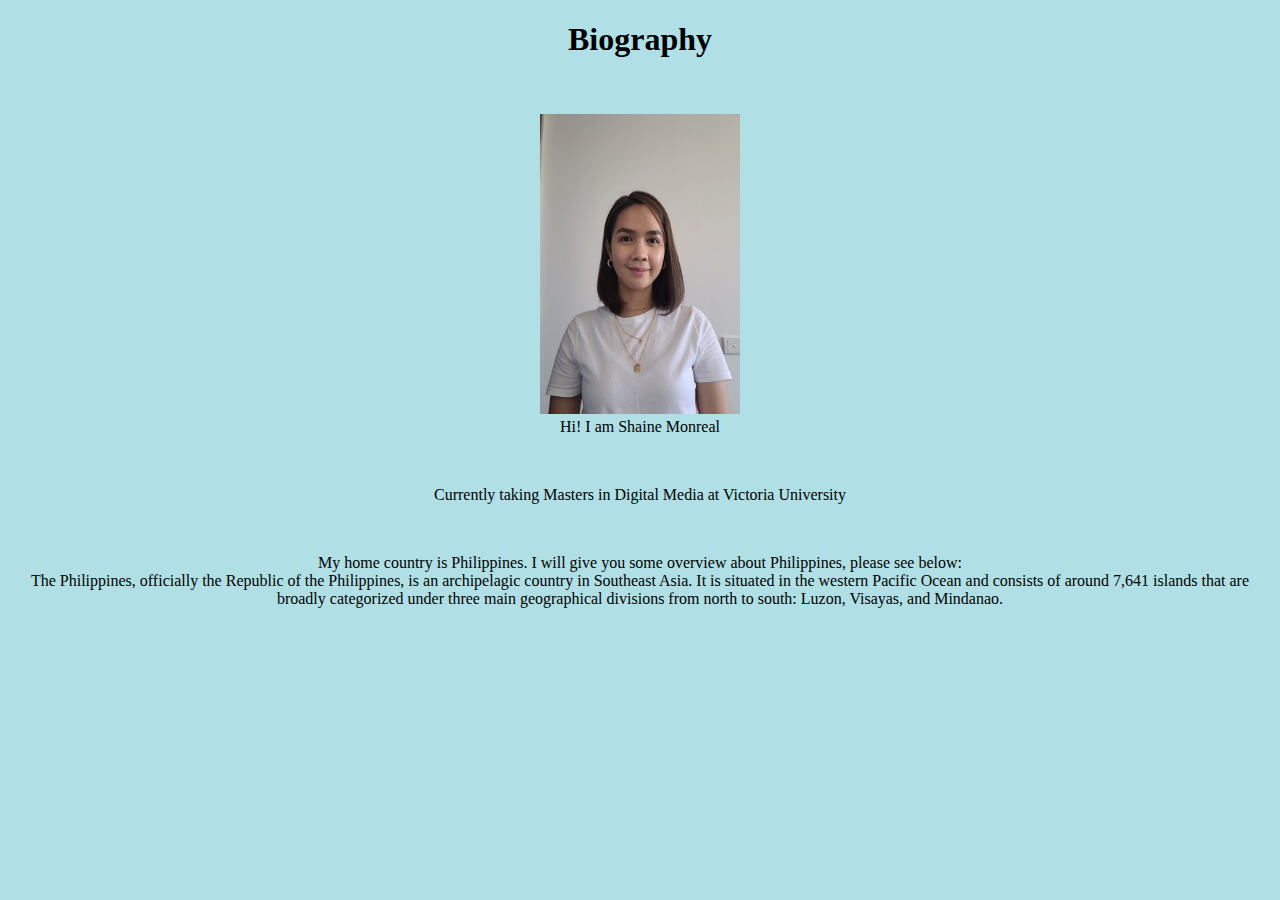
==== index.html @ 6f1baf8a "Changefilename" ====
<!DOCTYPE html>
<html>
<title>index</title>
<body>

    <body style="background-color:powderblue;">

<h1 
    style="text-align:center;" 
    style="font-family:verdana;"
    style="font-size:300%;"
    >
     
    Biography

</h1>
<br>
<p 
    style="text-align:center;"
    style="font-family:verdana;" 
    style="font-size:200%;"
    >
    <img src="Shaine.jpeg" alt="Shaine" style="width:200px;height:300px;">
<br>
    Hi! I am Shaine Monreal
</p>
<br>
<p 
    style="text-align:center;"
    style="font-family:verdana;" 
    style="font-size:200%;"
    >
    
    Currently taking Masters in Digital Media at Victoria University
</p>

<br>
<p 
    style="text-align:center;"
    style="font-family:verdana;" 
    style="font-size:200%;"
    >
    
    My home country is Philippines. I will give you some overview about Philippines, please see below:
<br>

The Philippines, officially the Republic of the Philippines, is an archipelagic country in Southeast Asia. It is situated in the western Pacific Ocean and consists of around 7,641 islands that are broadly categorized under three main geographical divisions from north to south: Luzon, Visayas, and Mindanao.
</p>
</body>
</html>
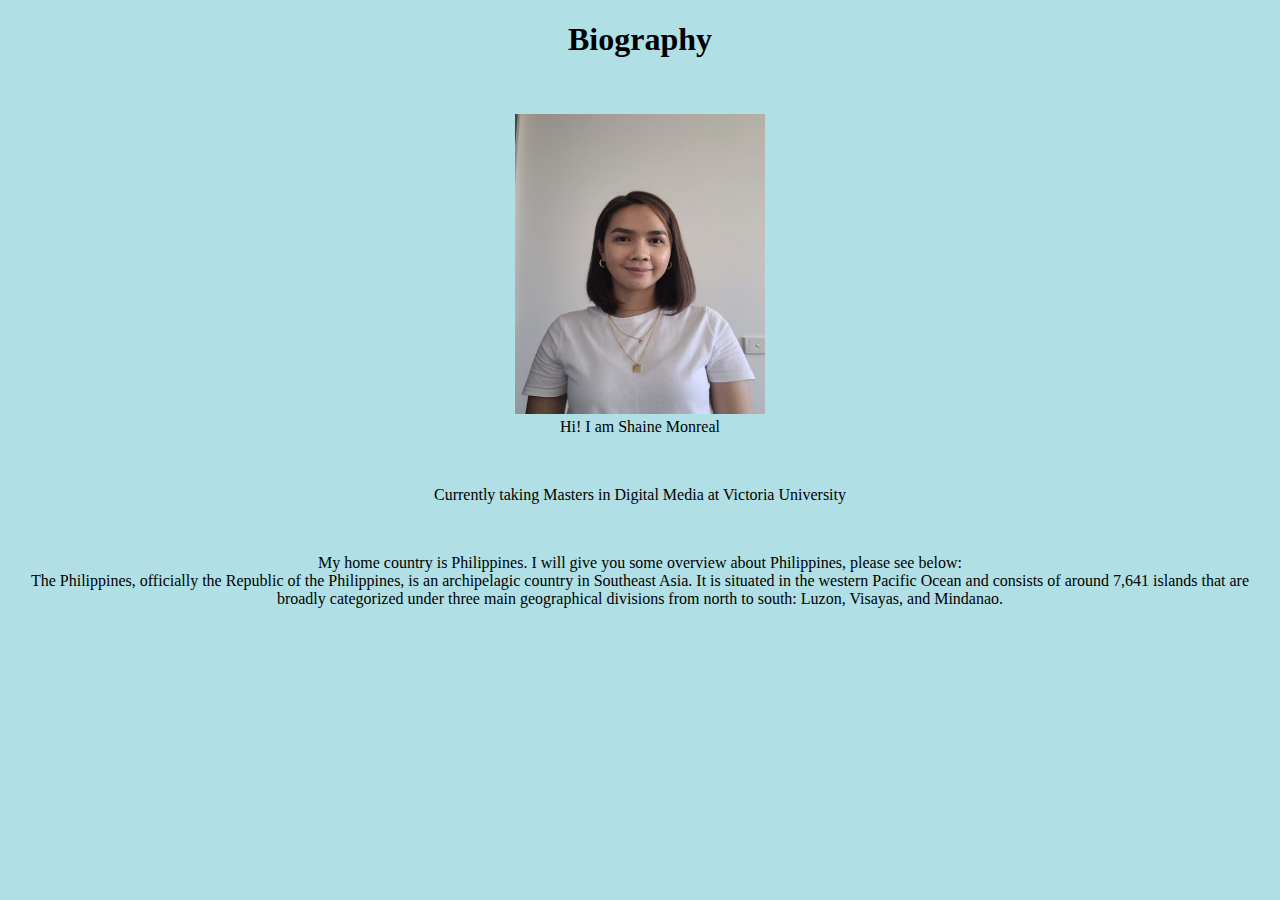
==== commit 76692267: "Image" ====
--- a/index.html
+++ b/index.html
@@ -20,7 +20,7 @@
     style="font-family:verdana;" 
     style="font-size:200%;"
     >
-    <img src="Shaine.jpeg" alt="Shaine" style="width:200px;height:300px;">
+    <img src="Shaine.jpeg" alt="Shaine" style="width:250px;height:300px;">
 <br>
     Hi! I am Shaine Monreal
 </p>
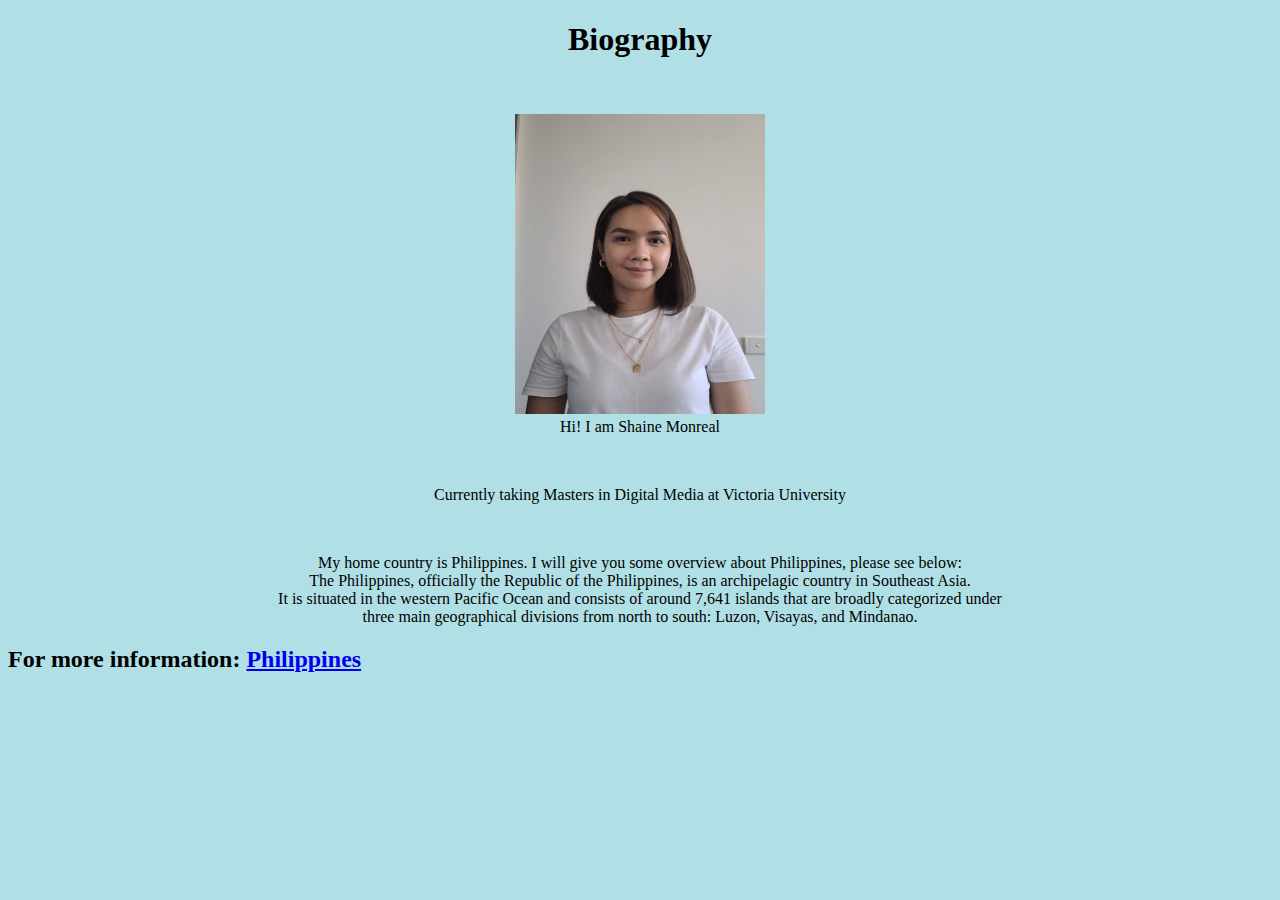
==== commit 83a7d669: "Links" ====
--- a/index.html
+++ b/index.html
@@ -44,8 +44,22 @@
     My home country is Philippines. I will give you some overview about Philippines, please see below:
 <br>
 
-The Philippines, officially the Republic of the Philippines, is an archipelagic country in Southeast Asia. It is situated in the western Pacific Ocean and consists of around 7,641 islands that are broadly categorized under three main geographical divisions from north to south: Luzon, Visayas, and Mindanao.
+The Philippines, officially the Republic of the Philippines, is an archipelagic country in Southeast Asia. 
+<br>
+It is situated in the western Pacific Ocean and consists of around 7,641 islands that are broadly categorized under 
+<br>
+three main geographical divisions from north to south: Luzon, Visayas, and Mindanao.
+<br>
+
+<h2>For more information: 
+
+<a href="https://en.wikipedia.org/wiki/Philippines">Philippines</a>
+
+</h2>
+
 </p>
+
 </body>
+
 </html>
 
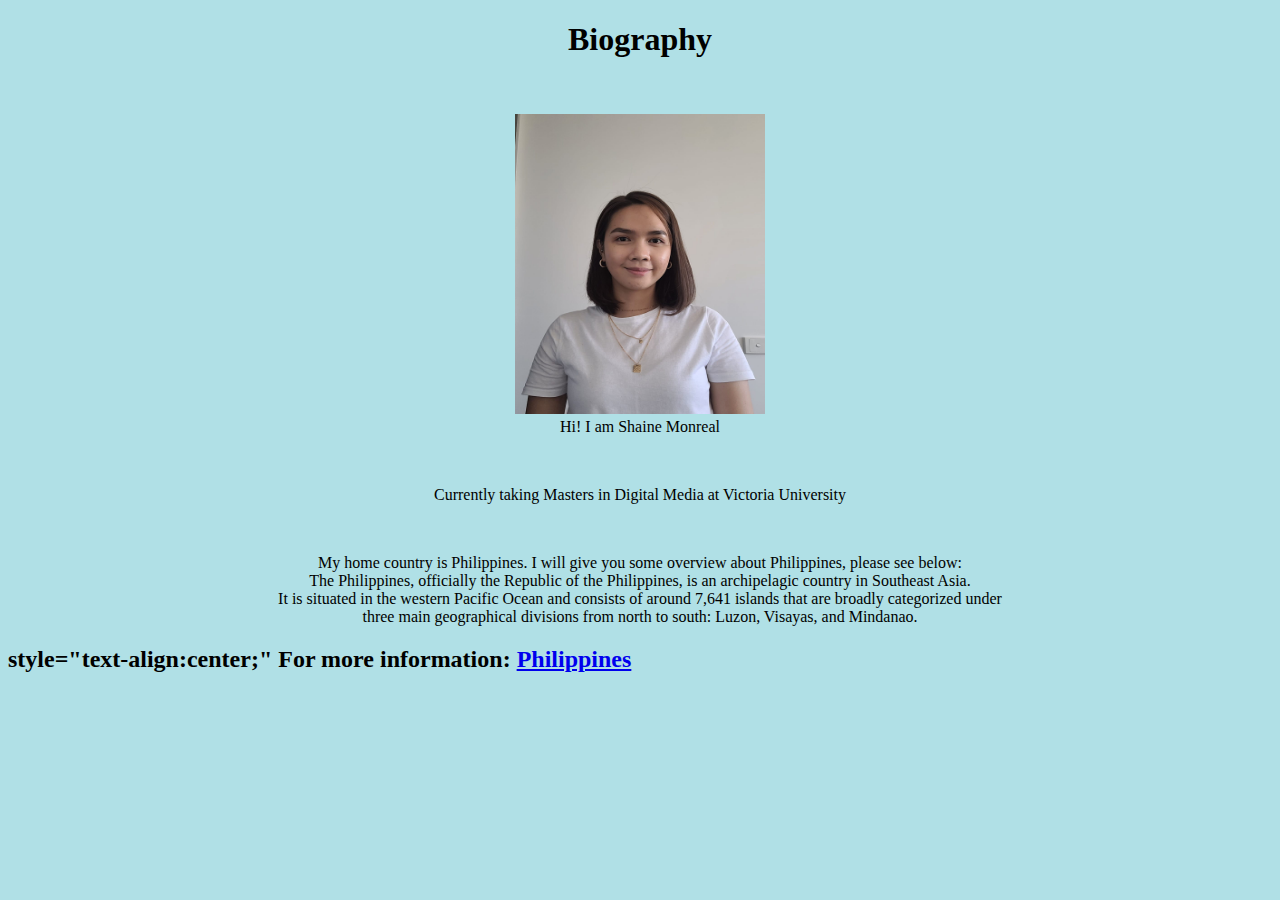
==== commit 315feadb: "Linkadjustment" ====
--- a/index.html
+++ b/index.html
@@ -51,7 +51,10 @@
 three main geographical divisions from north to south: Luzon, Visayas, and Mindanao.
 <br>
 
-<h2>For more information: 
+<h2>
+    style="text-align:center;" 
+    
+    For more information: 
 
 <a href="https://en.wikipedia.org/wiki/Philippines">Philippines</a>
 
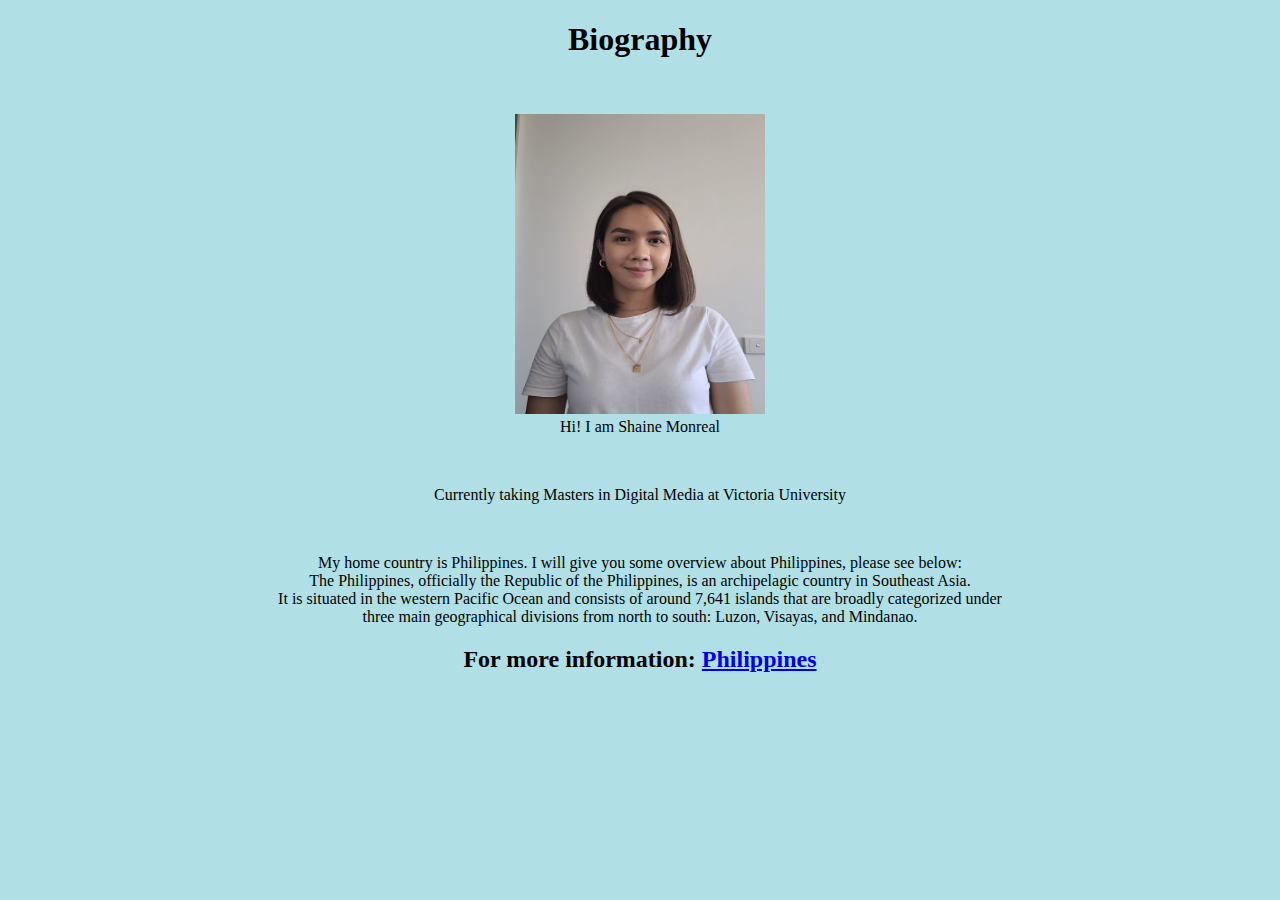
==== commit 67ee8cd8: "Update index.html" ====
--- a/index.html
+++ b/index.html
@@ -51,9 +51,10 @@
 three main geographical divisions from north to south: Luzon, Visayas, and Mindanao.
 <br>
 
-<h2>
+<h2
     style="text-align:center;" 
-    
+>
+
     For more information: 
 
 <a href="https://en.wikipedia.org/wiki/Philippines">Philippines</a>
